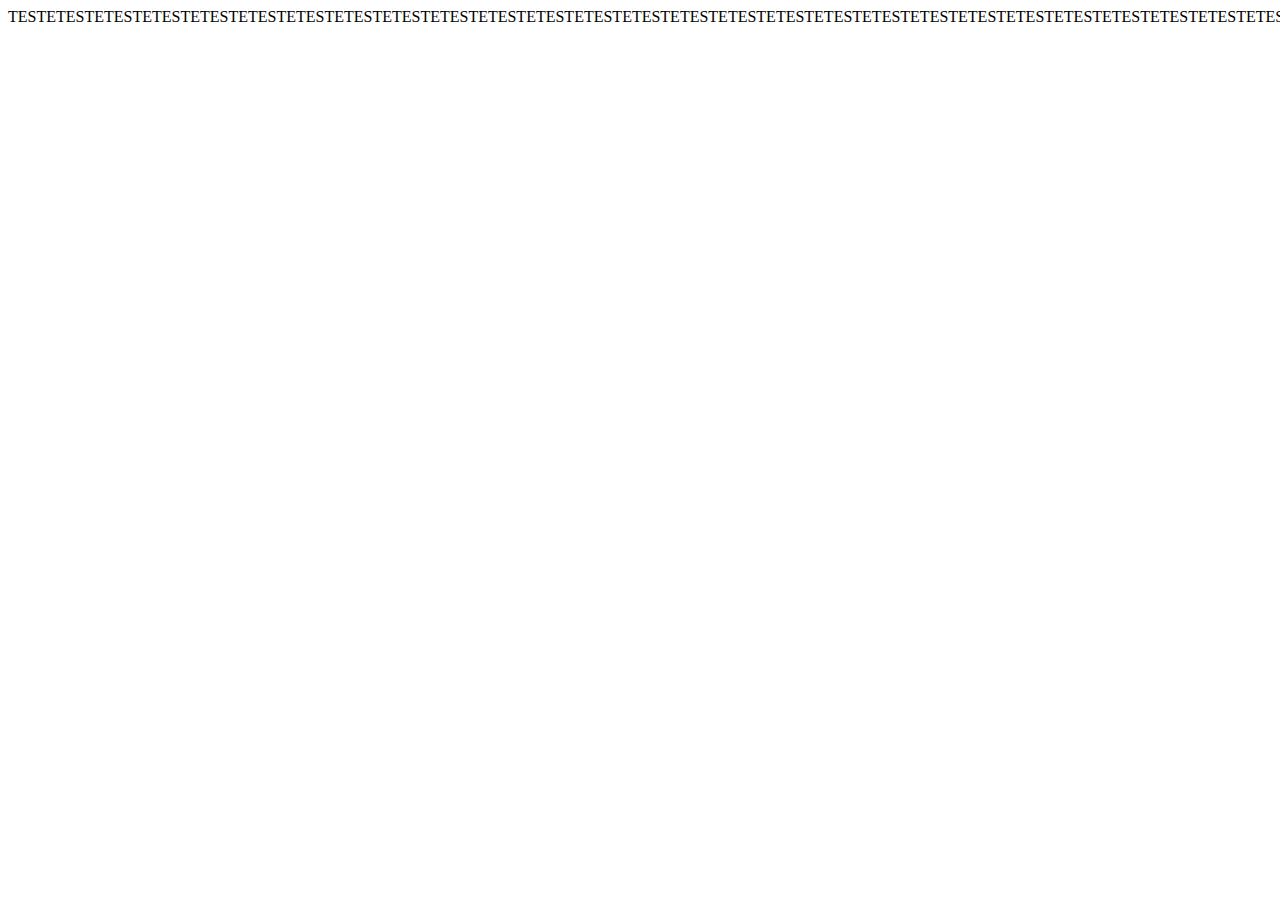
==== artes/index.html @ e2b4f194 "Add files via upload" ====
<!DOCTYPE html>
<html lang="en">
<head>
    <meta charset="UTF-8">
    <meta http-equiv="X-UA-Compatible" content="IE=edge">
    <meta name="viewport" content="width=device-width, initial-scale=1.0">
    <title>Document</title>
</head>
<body>
    [base64]
</body>
</html>
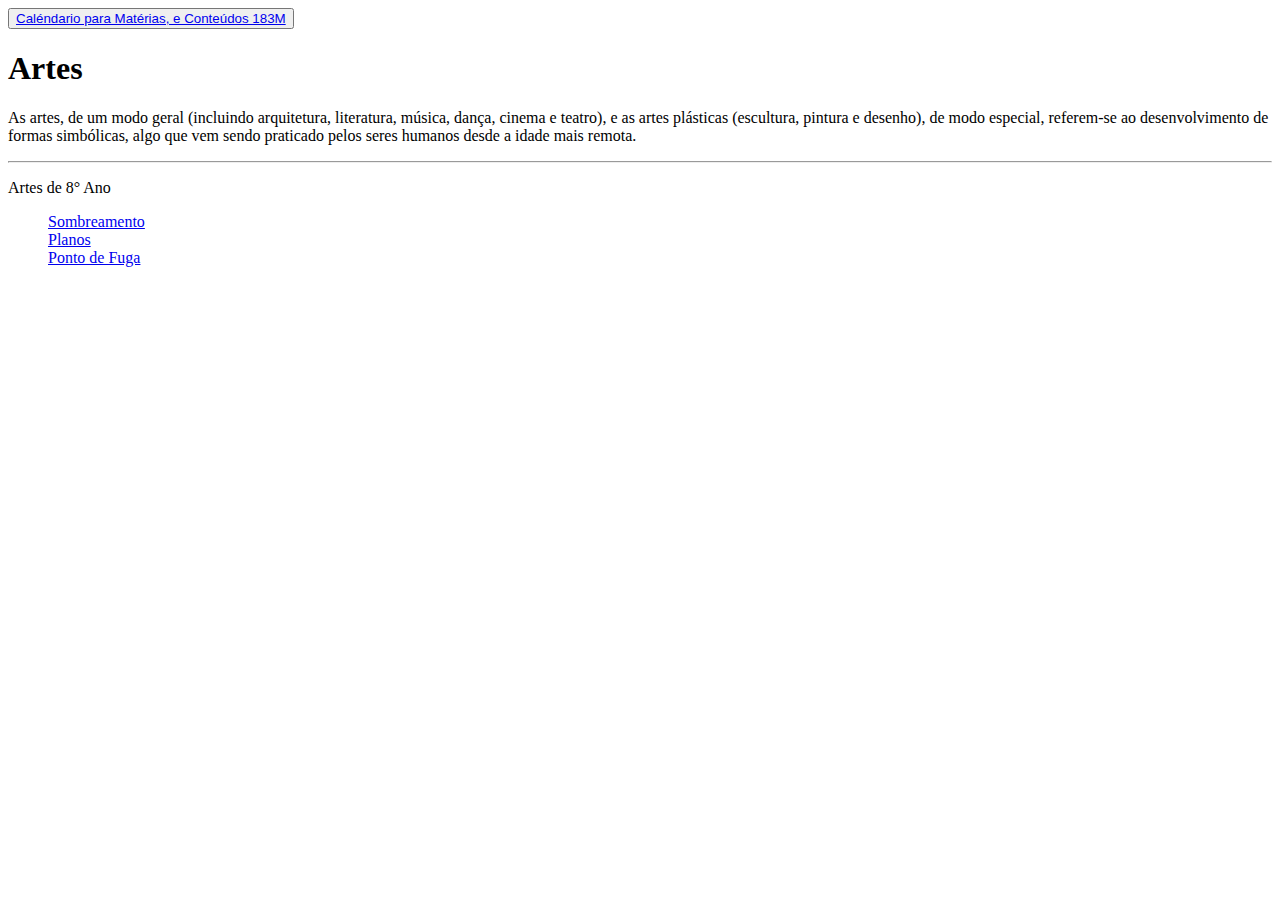
==== commit 1e466e52: "Add files via upload" ====
--- a/artes/index.html
+++ b/artes/index.html
@@ -4,9 +4,35 @@
     <meta charset="UTF-8">
     <meta http-equiv="X-UA-Compatible" content="IE=edge">
     <meta name="viewport" content="width=device-width, initial-scale=1.0">
-    <title>Document</title>
+    <link rel="stylesheet" href="https://cdn.jsdelivr.net/npm/bootstrap@4.6.2/dist/css/bootstrap.min.css" integrity="sha384-xOolHFLEh07PJGoPkLv1IbcEPTNtaed2xpHsD9ESMhqIYd0nLMwNLD69Npy4HI+N" crossorigin="anonymous">
+    <link rel="stylesheet" href="style - 3.css">
+    <script src="script - 2.js"></script>
+    <title>Artes</title>
+    <link rel="icon" href="imagem/arte.jpg">
 </head>
 <body>
-    [base64]
+
+  <div class="jumbotron">
+     <button type="button" class="btn btn-light"><a href="file:///D:/Meu%20Site/index.html">Caléndario para Matérias, e Conteúdos 183M</a></button>
+    <h1 class="display-4">Artes</h1>
+    <p class="lead">As artes, de um modo geral (incluindo arquitetura, literatura, música, dança, cinema e teatro), e as artes plásticas (escultura, pintura e desenho), de modo especial, referem-se ao desenvolvimento de formas simbólicas, algo que vem sendo praticado pelos seres humanos desde a idade mais remota.</p>
+    <hr class="my-4">
+    <p>Artes de 8° Ano</p>
+    </div>
+  <ul class="nav nav-pills mb-3" id="pills-tab" role="tablist">
+    <li class="nav-item">
+      <a onclick="textoa()" class="nav-link active" id="expreso" data-toggle="pill" href="#pills-home" role="tab" aria-controls="pills-home" aria-selected="false">Sombreamento</a>
+    </li>
+    <li class="nav-item">
+      <a onclick="textob()"class="nav-link active" id="esporo" data-toggle="pill" href="#pills-profile" role="tab" aria-controls="pills-profile" aria-selected="false">Planos</a>
+    </li>
+    <li class="nav-item">
+      <a onclick="textoc()"class="nav-link active" id="esmusgo" data-toggle="pill" href="#pills-contact" role="tab" aria-controls="pills-contact" aria-selected="false">Ponto de Fuga</a>
+    </li>
+  </ul>
+
+
+  <label id="texto"></label>
+
 </body>
 </html>--- a/artes/style - 3.css
+++ b/artes/style - 3.css
@@ -0,0 +1,4 @@
+ul {list-style-type: none;}
+body {
+    background-color: white;
+}